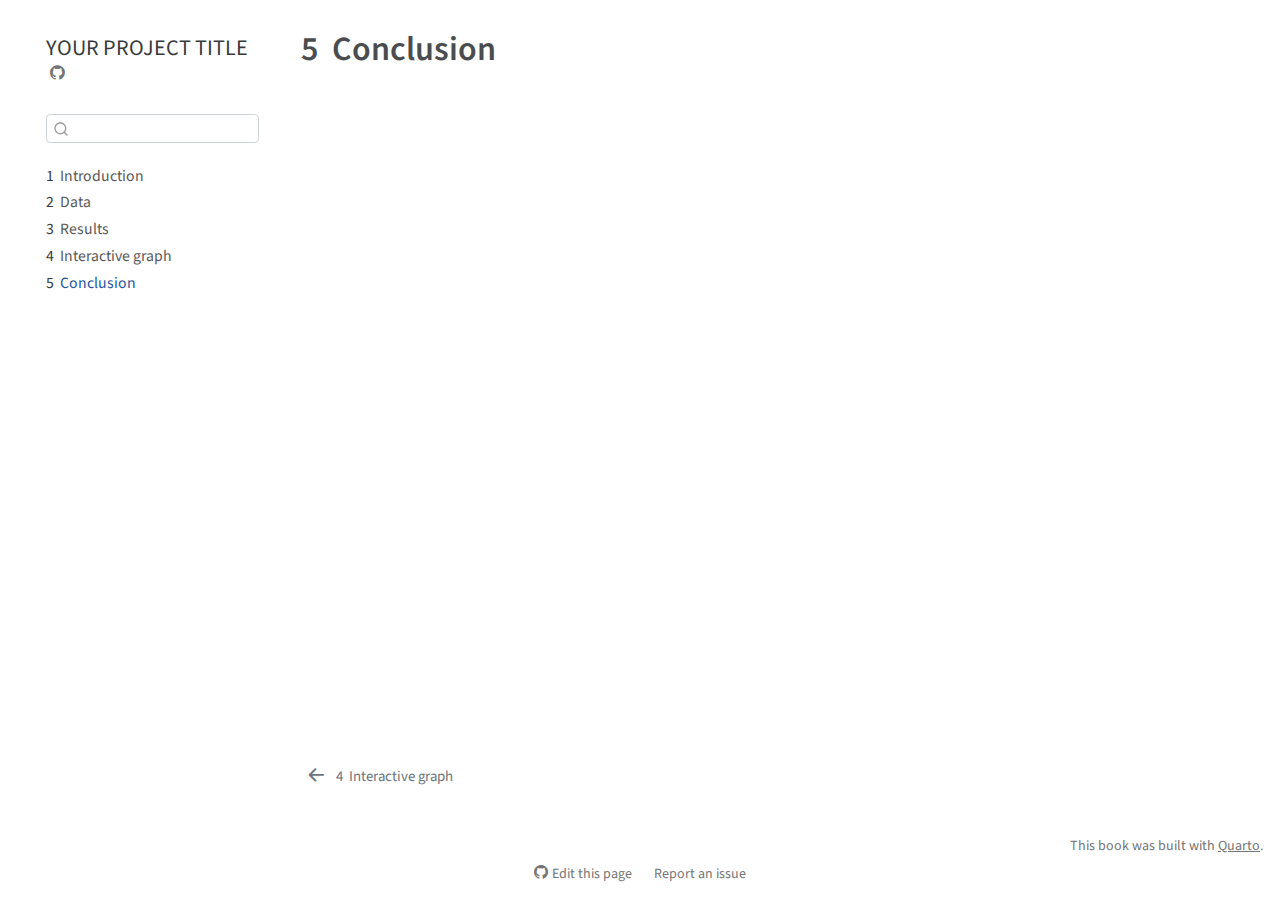
==== docs/conclusion.html @ 2265a0bd "Initial commit" ====
<!DOCTYPE html>
<html xmlns="http://www.w3.org/1999/xhtml" lang="en" xml:lang="en"><head>

<meta charset="utf-8">
<meta name="generator" content="quarto-1.3.433">

<meta name="viewport" content="width=device-width, initial-scale=1.0, user-scalable=yes">


<title>YOUR PROJECT TITLE - 5&nbsp; Conclusion</title>
<style>
code{white-space: pre-wrap;}
span.smallcaps{font-variant: small-caps;}
div.columns{display: flex; gap: min(4vw, 1.5em);}
div.column{flex: auto; overflow-x: auto;}
div.hanging-indent{margin-left: 1.5em; text-indent: -1.5em;}
ul.task-list{list-style: none;}
ul.task-list li input[type="checkbox"] {
  width: 0.8em;
  margin: 0 0.8em 0.2em -1em; /* quarto-specific, see https://github.com/quarto-dev/quarto-cli/issues/4556 */ 
  vertical-align: middle;
}
</style>


<script src="site_libs/quarto-nav/quarto-nav.js"></script>
<script src="site_libs/quarto-nav/headroom.min.js"></script>
<script src="site_libs/clipboard/clipboard.min.js"></script>
<script src="site_libs/quarto-search/autocomplete.umd.js"></script>
<script src="site_libs/quarto-search/fuse.min.js"></script>
<script src="site_libs/quarto-search/quarto-search.js"></script>
<meta name="quarto:offset" content="./">
<link href="./d3graph.html" rel="prev">
<script src="site_libs/quarto-html/quarto.js"></script>
<script src="site_libs/quarto-html/popper.min.js"></script>
<script src="site_libs/quarto-html/tippy.umd.min.js"></script>
<script src="site_libs/quarto-html/anchor.min.js"></script>
<link href="site_libs/quarto-html/tippy.css" rel="stylesheet">
<link href="site_libs/quarto-html/quarto-syntax-highlighting.css" rel="stylesheet" id="quarto-text-highlighting-styles">
<script src="site_libs/bootstrap/bootstrap.min.js"></script>
<link href="site_libs/bootstrap/bootstrap-icons.css" rel="stylesheet">
<link href="site_libs/bootstrap/bootstrap.min.css" rel="stylesheet" id="quarto-bootstrap" data-mode="light">
<script id="quarto-search-options" type="application/json">{
  "location": "sidebar",
  "copy-button": false,
  "collapse-after": 3,
  "panel-placement": "start",
  "type": "textbox",
  "limit": 20,
  "language": {
    "search-no-results-text": "No results",
    "search-matching-documents-text": "matching documents",
    "search-copy-link-title": "Copy link to search",
    "search-hide-matches-text": "Hide additional matches",
    "search-more-match-text": "more match in this document",
    "search-more-matches-text": "more matches in this document",
    "search-clear-button-title": "Clear",
    "search-detached-cancel-button-title": "Cancel",
    "search-submit-button-title": "Submit",
    "search-label": "Search"
  }
}</script>


</head>

<body class="nav-sidebar floating">

<div id="quarto-search-results"></div>
  <header id="quarto-header" class="headroom fixed-top">
  <nav class="quarto-secondary-nav">
    <div class="container-fluid d-flex">
      <button type="button" class="quarto-btn-toggle btn" data-bs-toggle="collapse" data-bs-target="#quarto-sidebar,#quarto-sidebar-glass" aria-controls="quarto-sidebar" aria-expanded="false" aria-label="Toggle sidebar navigation" onclick="if (window.quartoToggleHeadroom) { window.quartoToggleHeadroom(); }">
        <i class="bi bi-layout-text-sidebar-reverse"></i>
      </button>
      <nav class="quarto-page-breadcrumbs" aria-label="breadcrumb"><ol class="breadcrumb"><li class="breadcrumb-item"><a href="./conclusion.html"><span class="chapter-number">5</span>&nbsp; <span class="chapter-title">Conclusion</span></a></li></ol></nav>
      <a class="flex-grow-1" role="button" data-bs-toggle="collapse" data-bs-target="#quarto-sidebar,#quarto-sidebar-glass" aria-controls="quarto-sidebar" aria-expanded="false" aria-label="Toggle sidebar navigation" onclick="if (window.quartoToggleHeadroom) { window.quartoToggleHeadroom(); }">      
      </a>
      <button type="button" class="btn quarto-search-button" aria-label="" onclick="window.quartoOpenSearch();">
        <i class="bi bi-search"></i>
      </button>
    </div>
  </nav>
</header>
<!-- content -->
<div id="quarto-content" class="quarto-container page-columns page-rows-contents page-layout-article">
<!-- sidebar -->
  <nav id="quarto-sidebar" class="sidebar collapse collapse-horizontal sidebar-navigation floating overflow-auto">
    <div class="pt-lg-2 mt-2 text-left sidebar-header">
    <div class="sidebar-title mb-0 py-0">
      <a href="./">YOUR PROJECT TITLE</a> 
        <div class="sidebar-tools-main">
    <a href="https://github.com/YOUR_GITHUB_ACCOUNT/REPO_NAME" rel="" title="Source Code" class="quarto-navigation-tool px-1" aria-label="Source Code"><i class="bi bi-github"></i></a>
</div>
    </div>
      </div>
        <div class="mt-2 flex-shrink-0 align-items-center">
        <div class="sidebar-search">
        <div id="quarto-search" class="" title="Search"></div>
        </div>
        </div>
    <div class="sidebar-menu-container"> 
    <ul class="list-unstyled mt-1">
        <li class="sidebar-item">
  <div class="sidebar-item-container"> 
  <a href="./index.html" class="sidebar-item-text sidebar-link">
 <span class="menu-text"><span class="chapter-number">1</span>&nbsp; <span class="chapter-title">Introduction</span></span></a>
  </div>
</li>
        <li class="sidebar-item">
  <div class="sidebar-item-container"> 
  <a href="./data.html" class="sidebar-item-text sidebar-link">
 <span class="menu-text"><span class="chapter-number">2</span>&nbsp; <span class="chapter-title">Data</span></span></a>
  </div>
</li>
        <li class="sidebar-item">
  <div class="sidebar-item-container"> 
  <a href="./results.html" class="sidebar-item-text sidebar-link">
 <span class="menu-text"><span class="chapter-number">3</span>&nbsp; <span class="chapter-title">Results</span></span></a>
  </div>
</li>
        <li class="sidebar-item">
  <div class="sidebar-item-container"> 
  <a href="./d3graph.html" class="sidebar-item-text sidebar-link">
 <span class="menu-text"><span class="chapter-number">4</span>&nbsp; <span class="chapter-title">Interactive graph</span></span></a>
  </div>
</li>
        <li class="sidebar-item">
  <div class="sidebar-item-container"> 
  <a href="./conclusion.html" class="sidebar-item-text sidebar-link active">
 <span class="menu-text"><span class="chapter-number">5</span>&nbsp; <span class="chapter-title">Conclusion</span></span></a>
  </div>
</li>
    </ul>
    </div>
</nav>
<div id="quarto-sidebar-glass" data-bs-toggle="collapse" data-bs-target="#quarto-sidebar,#quarto-sidebar-glass"></div>
<!-- margin-sidebar -->
    <div id="quarto-margin-sidebar" class="sidebar margin-sidebar">
        
    </div>
<!-- main -->
<main class="content" id="quarto-document-content">

<header id="title-block-header" class="quarto-title-block default">
<div class="quarto-title">
<h1 class="title"><span class="chapter-number">5</span>&nbsp; <span class="chapter-title">Conclusion</span></h1>
</div>



<div class="quarto-title-meta">

    
  
    
  </div>
  

</header>




</main> <!-- /main -->
<script id="quarto-html-after-body" type="application/javascript">
window.document.addEventListener("DOMContentLoaded", function (event) {
  const toggleBodyColorMode = (bsSheetEl) => {
    const mode = bsSheetEl.getAttribute("data-mode");
    const bodyEl = window.document.querySelector("body");
    if (mode === "dark") {
      bodyEl.classList.add("quarto-dark");
      bodyEl.classList.remove("quarto-light");
    } else {
      bodyEl.classList.add("quarto-light");
      bodyEl.classList.remove("quarto-dark");
    }
  }
  const toggleBodyColorPrimary = () => {
    const bsSheetEl = window.document.querySelector("link#quarto-bootstrap");
    if (bsSheetEl) {
      toggleBodyColorMode(bsSheetEl);
    }
  }
  toggleBodyColorPrimary();  
  const icon = "";
  const anchorJS = new window.AnchorJS();
  anchorJS.options = {
    placement: 'right',
    icon: icon
  };
  anchorJS.add('.anchored');
  const isCodeAnnotation = (el) => {
    for (const clz of el.classList) {
      if (clz.startsWith('code-annotation-')) {                     
        return true;
      }
    }
    return false;
  }
  const clipboard = new window.ClipboardJS('.code-copy-button', {
    text: function(trigger) {
      const codeEl = trigger.previousElementSibling.cloneNode(true);
      for (const childEl of codeEl.children) {
        if (isCodeAnnotation(childEl)) {
          childEl.remove();
        }
      }
      return codeEl.innerText;
    }
  });
  clipboard.on('success', function(e) {
    // button target
    const button = e.trigger;
    // don't keep focus
    button.blur();
    // flash "checked"
    button.classList.add('code-copy-button-checked');
    var currentTitle = button.getAttribute("title");
    button.setAttribute("title", "Copied!");
    let tooltip;
    if (window.bootstrap) {
      button.setAttribute("data-bs-toggle", "tooltip");
      button.setAttribute("data-bs-placement", "left");
      button.setAttribute("data-bs-title", "Copied!");
      tooltip = new bootstrap.Tooltip(button, 
        { trigger: "manual", 
          customClass: "code-copy-button-tooltip",
          offset: [0, -8]});
      tooltip.show();    
    }
    setTimeout(function() {
      if (tooltip) {
        tooltip.hide();
        button.removeAttribute("data-bs-title");
        button.removeAttribute("data-bs-toggle");
        button.removeAttribute("data-bs-placement");
      }
      button.setAttribute("title", currentTitle);
      button.classList.remove('code-copy-button-checked');
    }, 1000);
    // clear code selection
    e.clearSelection();
  });
  function tippyHover(el, contentFn) {
    const config = {
      allowHTML: true,
      content: contentFn,
      maxWidth: 500,
      delay: 100,
      arrow: false,
      appendTo: function(el) {
          return el.parentElement;
      },
      interactive: true,
      interactiveBorder: 10,
      theme: 'quarto',
      placement: 'bottom-start'
    };
    window.tippy(el, config); 
  }
  const noterefs = window.document.querySelectorAll('a[role="doc-noteref"]');
  for (var i=0; i<noterefs.length; i++) {
    const ref = noterefs[i];
    tippyHover(ref, function() {
      // use id or data attribute instead here
      let href = ref.getAttribute('data-footnote-href') || ref.getAttribute('href');
      try { href = new URL(href).hash; } catch {}
      const id = href.replace(/^#\/?/, "");
      const note = window.document.getElementById(id);
      return note.innerHTML;
    });
  }
      let selectedAnnoteEl;
      const selectorForAnnotation = ( cell, annotation) => {
        let cellAttr = 'data-code-cell="' + cell + '"';
        let lineAttr = 'data-code-annotation="' +  annotation + '"';
        const selector = 'span[' + cellAttr + '][' + lineAttr + ']';
        return selector;
      }
      const selectCodeLines = (annoteEl) => {
        const doc = window.document;
        const targetCell = annoteEl.getAttribute("data-target-cell");
        const targetAnnotation = annoteEl.getAttribute("data-target-annotation");
        const annoteSpan = window.document.querySelector(selectorForAnnotation(targetCell, targetAnnotation));
        const lines = annoteSpan.getAttribute("data-code-lines").split(",");
        const lineIds = lines.map((line) => {
          return targetCell + "-" + line;
        })
        let top = null;
        let height = null;
        let parent = null;
        if (lineIds.length > 0) {
            //compute the position of the single el (top and bottom and make a div)
            const el = window.document.getElementById(lineIds[0]);
            top = el.offsetTop;
            height = el.offsetHeight;
            parent = el.parentElement.parentElement;
          if (lineIds.length > 1) {
            const lastEl = window.document.getElementById(lineIds[lineIds.length - 1]);
            const bottom = lastEl.offsetTop + lastEl.offsetHeight;
            height = bottom - top;
          }
          if (top !== null && height !== null && parent !== null) {
            // cook up a div (if necessary) and position it 
            let div = window.document.getElementById("code-annotation-line-highlight");
            if (div === null) {
              div = window.document.createElement("div");
              div.setAttribute("id", "code-annotation-line-highlight");
              div.style.position = 'absolute';
              parent.appendChild(div);
            }
            div.style.top = top - 2 + "px";
            div.style.height = height + 4 + "px";
            let gutterDiv = window.document.getElementById("code-annotation-line-highlight-gutter");
            if (gutterDiv === null) {
              gutterDiv = window.document.createElement("div");
              gutterDiv.setAttribute("id", "code-annotation-line-highlight-gutter");
              gutterDiv.style.position = 'absolute';
              const codeCell = window.document.getElementById(targetCell);
              const gutter = codeCell.querySelector('.code-annotation-gutter');
              gutter.appendChild(gutterDiv);
            }
            gutterDiv.style.top = top - 2 + "px";
            gutterDiv.style.height = height + 4 + "px";
          }
          selectedAnnoteEl = annoteEl;
        }
      };
      const unselectCodeLines = () => {
        const elementsIds = ["code-annotation-line-highlight", "code-annotation-line-highlight-gutter"];
        elementsIds.forEach((elId) => {
          const div = window.document.getElementById(elId);
          if (div) {
            div.remove();
          }
        });
        selectedAnnoteEl = undefined;
      };
      // Attach click handler to the DT
      const annoteDls = window.document.querySelectorAll('dt[data-target-cell]');
      for (const annoteDlNode of annoteDls) {
        annoteDlNode.addEventListener('click', (event) => {
          const clickedEl = event.target;
          if (clickedEl !== selectedAnnoteEl) {
            unselectCodeLines();
            const activeEl = window.document.querySelector('dt[data-target-cell].code-annotation-active');
            if (activeEl) {
              activeEl.classList.remove('code-annotation-active');
            }
            selectCodeLines(clickedEl);
            clickedEl.classList.add('code-annotation-active');
          } else {
            // Unselect the line
            unselectCodeLines();
            clickedEl.classList.remove('code-annotation-active');
          }
        });
      }
  const findCites = (el) => {
    const parentEl = el.parentElement;
    if (parentEl) {
      const cites = parentEl.dataset.cites;
      if (cites) {
        return {
          el,
          cites: cites.split(' ')
        };
      } else {
        return findCites(el.parentElement)
      }
    } else {
      return undefined;
    }
  };
  var bibliorefs = window.document.querySelectorAll('a[role="doc-biblioref"]');
  for (var i=0; i<bibliorefs.length; i++) {
    const ref = bibliorefs[i];
    const citeInfo = findCites(ref);
    if (citeInfo) {
      tippyHover(citeInfo.el, function() {
        var popup = window.document.createElement('div');
        citeInfo.cites.forEach(function(cite) {
          var citeDiv = window.document.createElement('div');
          citeDiv.classList.add('hanging-indent');
          citeDiv.classList.add('csl-entry');
          var biblioDiv = window.document.getElementById('ref-' + cite);
          if (biblioDiv) {
            citeDiv.innerHTML = biblioDiv.innerHTML;
          }
          popup.appendChild(citeDiv);
        });
        return popup.innerHTML;
      });
    }
  }
});
</script>
<nav class="page-navigation">
  <div class="nav-page nav-page-previous">
      <a href="./d3graph.html" class="pagination-link">
        <i class="bi bi-arrow-left-short"></i> <span class="nav-page-text"><span class="chapter-number">4</span>&nbsp; <span class="chapter-title">Interactive graph</span></span>
      </a>          
  </div>
  <div class="nav-page nav-page-next">
  </div>
</nav>
</div> <!-- /content -->
<footer class="footer">
  <div class="nav-footer">
    <div class="nav-footer-left">
      &nbsp;
    </div>   
    <div class="nav-footer-center">
      &nbsp;
    <div class="toc-actions"><div><i class="bi bi-github"></i></div><div class="action-links"><p><a href="https://github.com/YOUR_GITHUB_ACCOUNT/REPO_NAME/edit/main/conclusion.qmd" class="toc-action">Edit this page</a></p><p><a href="https://github.com/YOUR_GITHUB_ACCOUNT/REPO_NAME/issues/new" class="toc-action">Report an issue</a></p></div></div></div>
    <div class="nav-footer-right">This book was built with <a href="https://quarto.org/">Quarto</a>.</div>
  </div>
</footer>



</body></html>
---- docs/site_libs/quarto-html/tippy.css ----
.tippy-box[data-animation=fade][data-state=hidden]{opacity:0}[data-tippy-root]{max-width:calc(100vw - 10px)}.tippy-box{position:relative;background-color:#333;color:#fff;border-radius:4px;font-size:14px;line-height:1.4;white-space:normal;outline:0;transition-property:transform,visibility,opacity}.tippy-box[data-placement^=top]>.tippy-arrow{bottom:0}.tippy-box[data-placement^=top]>.tippy-arrow:before{bottom:-7px;left:0;border-width:8px 8px 0;border-top-color:initial;transform-origin:center top}.tippy-box[data-placement^=bottom]>.tippy-arrow{top:0}.tippy-box[data-placement^=bottom]>.tippy-arrow:before{top:-7px;left:0;border-width:0 8px 8px;border-bottom-color:initial;transform-origin:center bottom}.tippy-box[data-placement^=left]>.tippy-arrow{right:0}.tippy-box[data-placement^=left]>.tippy-arrow:before{border-width:8px 0 8px 8px;border-left-color:initial;right:-7px;transform-origin:center left}.tippy-box[data-placement^=right]>.tippy-arrow{left:0}.tippy-box[data-placement^=right]>.tippy-arrow:before{left:-7px;border-width:8px 8px 8px 0;border-right-color:initial;transform-origin:center right}.tippy-box[data-inertia][data-state=visible]{transition-timing-function:cubic-bezier(.54,1.5,.38,1.11)}.tippy-arrow{width:16px;height:16px;color:#333}.tippy-arrow:before{content:"";position:absolute;border-color:transparent;border-style:solid}.tippy-content{position:relative;padding:5px 9px;z-index:1}
---- docs/site_libs/quarto-html/quarto-syntax-highlighting.css ----
/* quarto syntax highlight colors */
:root {
  --quarto-hl-ot-color: #003B4F;
  --quarto-hl-at-color: #657422;
  --quarto-hl-ss-color: #20794D;
  --quarto-hl-an-color: #5E5E5E;
  --quarto-hl-fu-color: #4758AB;
  --quarto-hl-st-color: #20794D;
  --quarto-hl-cf-color: #003B4F;
  --quarto-hl-op-color: #5E5E5E;
  --quarto-hl-er-color: #AD0000;
  --quarto-hl-bn-color: #AD0000;
  --quarto-hl-al-color: #AD0000;
  --quarto-hl-va-color: #111111;
  --quarto-hl-bu-color: inherit;
  --quarto-hl-ex-color: inherit;
  --quarto-hl-pp-color: #AD0000;
  --quarto-hl-in-color: #5E5E5E;
  --quarto-hl-vs-color: #20794D;
  --quarto-hl-wa-color: #5E5E5E;
  --quarto-hl-do-color: #5E5E5E;
  --quarto-hl-im-color: #00769E;
  --quarto-hl-ch-color: #20794D;
  --quarto-hl-dt-color: #AD0000;
  --quarto-hl-fl-color: #AD0000;
  --quarto-hl-co-color: #5E5E5E;
  --quarto-hl-cv-color: #5E5E5E;
  --quarto-hl-cn-color: #8f5902;
  --quarto-hl-sc-color: #5E5E5E;
  --quarto-hl-dv-color: #AD0000;
  --quarto-hl-kw-color: #003B4F;
}

/* other quarto variables */
:root {
  --quarto-font-monospace: SFMono-Regular, Menlo, Monaco, Consolas, "Liberation Mono", "Courier New", monospace;
}

pre > code.sourceCode > span {
  color: #003B4F;
}

code span {
  color: #003B4F;
}

code.sourceCode > span {
  color: #003B4F;
}

div.sourceCode,
div.sourceCode pre.sourceCode {
  color: #003B4F;
}

code span.ot {
  color: #003B4F;
  font-style: inherit;
}

code span.at {
  color: #657422;
  font-style: inherit;
}

code span.ss {
  color: #20794D;
  font-style: inherit;
}

code span.an {
  color: #5E5E5E;
  font-style: inherit;
}

code span.fu {
  color: #4758AB;
  font-style: inherit;
}

code span.st {
  color: #20794D;
  font-style: inherit;
}

code span.cf {
  color: #003B4F;
  font-style: inherit;
}

code span.op {
  color: #5E5E5E;
  font-style: inherit;
}

code span.er {
  color: #AD0000;
  font-style: inherit;
}

code span.bn {
  color: #AD0000;
  font-style: inherit;
}

code span.al {
  color: #AD0000;
  font-style: inherit;
}

code span.va {
  color: #111111;
  font-style: inherit;
}

code span.bu {
  font-style: inherit;
}

code span.ex {
  font-style: inherit;
}

code span.pp {
  color: #AD0000;
  font-style: inherit;
}

code span.in {
  color: #5E5E5E;
  font-style: inherit;
}

code span.vs {
  color: #20794D;
  font-style: inherit;
}

code span.wa {
  color: #5E5E5E;
  font-style: italic;
}

code span.do {
  color: #5E5E5E;
  font-style: italic;
}

code span.im {
  color: #00769E;
  font-style: inherit;
}

code span.ch {
  color: #20794D;
  font-style: inherit;
}

code span.dt {
  color: #AD0000;
  font-style: inherit;
}

code span.fl {
  color: #AD0000;
  font-style: inherit;
}

code span.co {
  color: #5E5E5E;
  font-style: inherit;
}

code span.cv {
  color: #5E5E5E;
  font-style: italic;
}

code span.cn {
  color: #8f5902;
  font-style: inherit;
}

code span.sc {
  color: #5E5E5E;
  font-style: inherit;
}

code span.dv {
  color: #AD0000;
  font-style: inherit;
}

code span.kw {
  color: #003B4F;
  font-style: inherit;
}

.prevent-inlining {
  content: "</";
}

/*# sourceMappingURL=debc5d5d77c3f9108843748ff7464032.css.map */
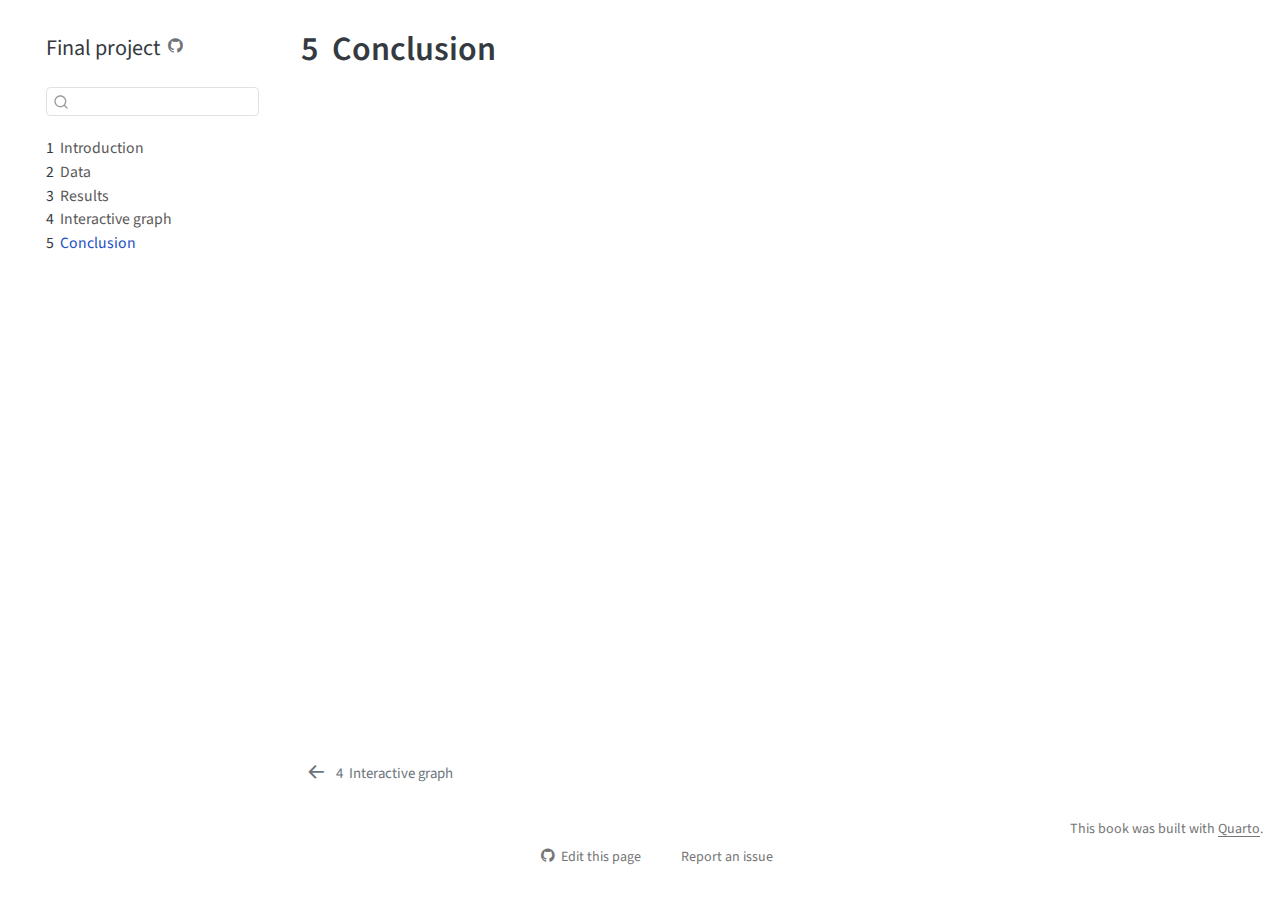
==== commit f69ee01a: "renderbook push" ====
--- a/docs/conclusion.html
+++ b/docs/conclusion.html
@@ -2,12 +2,12 @@
 <html xmlns="http://www.w3.org/1999/xhtml" lang="en" xml:lang="en"><head>
 
 <meta charset="utf-8">
-<meta name="generator" content="quarto-1.3.433">
+<meta name="generator" content="quarto-1.4.549">
 
 <meta name="viewport" content="width=device-width, initial-scale=1.0, user-scalable=yes">
 
 
-<title>YOUR PROJECT TITLE - 5&nbsp; Conclusion</title>
+<title>Final project - 5&nbsp; Conclusion</title>
 <style>
 code{white-space: pre-wrap;}
 span.smallcaps{font-variant: small-caps;}
@@ -46,7 +46,13 @@
   "collapse-after": 3,
   "panel-placement": "start",
   "type": "textbox",
-  "limit": 20,
+  "limit": 50,
+  "keyboard-shortcut": [
+    "f",
+    "/",
+    "s"
+  ],
+  "show-item-context": false,
   "language": {
     "search-no-results-text": "No results",
     "search-matching-documents-text": "matching documents",
@@ -55,6 +61,7 @@
     "search-more-match-text": "more match in this document",
     "search-more-matches-text": "more matches in this document",
     "search-clear-button-title": "Clear",
+    "search-text-placeholder": "",
     "search-detached-cancel-button-title": "Cancel",
     "search-submit-button-title": "Submit",
     "search-label": "Search"
@@ -70,12 +77,12 @@
   <header id="quarto-header" class="headroom fixed-top">
   <nav class="quarto-secondary-nav">
     <div class="container-fluid d-flex">
-      <button type="button" class="quarto-btn-toggle btn" data-bs-toggle="collapse" data-bs-target="#quarto-sidebar,#quarto-sidebar-glass" aria-controls="quarto-sidebar" aria-expanded="false" aria-label="Toggle sidebar navigation" onclick="if (window.quartoToggleHeadroom) { window.quartoToggleHeadroom(); }">
+      <button type="button" class="quarto-btn-toggle btn" data-bs-toggle="collapse" data-bs-target=".quarto-sidebar-collapse-item" aria-controls="quarto-sidebar" aria-expanded="false" aria-label="Toggle sidebar navigation" onclick="if (window.quartoToggleHeadroom) { window.quartoToggleHeadroom(); }">
         <i class="bi bi-layout-text-sidebar-reverse"></i>
       </button>
-      <nav class="quarto-page-breadcrumbs" aria-label="breadcrumb"><ol class="breadcrumb"><li class="breadcrumb-item"><a href="./conclusion.html"><span class="chapter-number">5</span>&nbsp; <span class="chapter-title">Conclusion</span></a></li></ol></nav>
-      <a class="flex-grow-1" role="button" data-bs-toggle="collapse" data-bs-target="#quarto-sidebar,#quarto-sidebar-glass" aria-controls="quarto-sidebar" aria-expanded="false" aria-label="Toggle sidebar navigation" onclick="if (window.quartoToggleHeadroom) { window.quartoToggleHeadroom(); }">      
-      </a>
+        <nav class="quarto-page-breadcrumbs" aria-label="breadcrumb"><ol class="breadcrumb"><li class="breadcrumb-item"><a href="./conclusion.html"><span class="chapter-number">5</span>&nbsp; <span class="chapter-title">Conclusion</span></a></li></ol></nav>
+        <a class="flex-grow-1" role="button" data-bs-toggle="collapse" data-bs-target=".quarto-sidebar-collapse-item" aria-controls="quarto-sidebar" aria-expanded="false" aria-label="Toggle sidebar navigation" onclick="if (window.quartoToggleHeadroom) { window.quartoToggleHeadroom(); }">      
+        </a>
       <button type="button" class="btn quarto-search-button" aria-label="" onclick="window.quartoOpenSearch();">
         <i class="bi bi-search"></i>
       </button>
@@ -85,12 +92,12 @@
 <!-- content -->
 <div id="quarto-content" class="quarto-container page-columns page-rows-contents page-layout-article">
 <!-- sidebar -->
-  <nav id="quarto-sidebar" class="sidebar collapse collapse-horizontal sidebar-navigation floating overflow-auto">
+  <nav id="quarto-sidebar" class="sidebar collapse collapse-horizontal quarto-sidebar-collapse-item sidebar-navigation floating overflow-auto">
     <div class="pt-lg-2 mt-2 text-left sidebar-header">
     <div class="sidebar-title mb-0 py-0">
-      <a href="./">YOUR PROJECT TITLE</a> 
+      <a href="./">Final project</a> 
         <div class="sidebar-tools-main">
-    <a href="https://github.com/YOUR_GITHUB_ACCOUNT/REPO_NAME" rel="" title="Source Code" class="quarto-navigation-tool px-1" aria-label="Source Code"><i class="bi bi-github"></i></a>
+    <a href="https://github.com/LillyLog/imlv-l" title="Source Code" class="quarto-navigation-tool px-1" aria-label="Source Code"><i class="bi bi-github"></i></a>
 </div>
     </div>
       </div>
@@ -134,7 +141,7 @@
     </ul>
     </div>
 </nav>
-<div id="quarto-sidebar-glass" data-bs-toggle="collapse" data-bs-target="#quarto-sidebar,#quarto-sidebar-glass"></div>
+<div id="quarto-sidebar-glass" class="quarto-sidebar-collapse-item" data-bs-toggle="collapse" data-bs-target=".quarto-sidebar-collapse-item"></div>
 <!-- margin-sidebar -->
     <div id="quarto-margin-sidebar" class="sidebar margin-sidebar">
         
@@ -157,7 +164,9 @@
   </div>
   
 
+
 </header>
+
 
 
 
@@ -242,10 +251,9 @@
     // clear code selection
     e.clearSelection();
   });
-  function tippyHover(el, contentFn) {
+  function tippyHover(el, contentFn, onTriggerFn, onUntriggerFn) {
     const config = {
       allowHTML: true,
-      content: contentFn,
       maxWidth: 500,
       delay: 100,
       arrow: false,
@@ -255,8 +263,17 @@
       interactive: true,
       interactiveBorder: 10,
       theme: 'quarto',
-      placement: 'bottom-start'
+      placement: 'bottom-start',
     };
+    if (contentFn) {
+      config.content = contentFn;
+    }
+    if (onTriggerFn) {
+      config.onTrigger = onTriggerFn;
+    }
+    if (onUntriggerFn) {
+      config.onUntrigger = onUntriggerFn;
+    }
     window.tippy(el, config); 
   }
   const noterefs = window.document.querySelectorAll('a[role="doc-noteref"]');
@@ -269,6 +286,125 @@
       const id = href.replace(/^#\/?/, "");
       const note = window.document.getElementById(id);
       return note.innerHTML;
+    });
+  }
+  const xrefs = window.document.querySelectorAll('a.quarto-xref');
+  const processXRef = (id, note) => {
+    // Strip column container classes
+    const stripColumnClz = (el) => {
+      el.classList.remove("page-full", "page-columns");
+      if (el.children) {
+        for (const child of el.children) {
+          stripColumnClz(child);
+        }
+      }
+    }
+    stripColumnClz(note)
+    if (id === null || id.startsWith('sec-')) {
+      // Special case sections, only their first couple elements
+      const container = document.createElement("div");
+      if (note.children && note.children.length > 2) {
+        container.appendChild(note.children[0].cloneNode(true));
+        for (let i = 1; i < note.children.length; i++) {
+          const child = note.children[i];
+          if (child.tagName === "P" && child.innerText === "") {
+            continue;
+          } else {
+            container.appendChild(child.cloneNode(true));
+            break;
+          }
+        }
+        if (window.Quarto?.typesetMath) {
+          window.Quarto.typesetMath(container);
+        }
+        return container.innerHTML
+      } else {
+        if (window.Quarto?.typesetMath) {
+          window.Quarto.typesetMath(note);
+        }
+        return note.innerHTML;
+      }
+    } else {
+      // Remove any anchor links if they are present
+      const anchorLink = note.querySelector('a.anchorjs-link');
+      if (anchorLink) {
+        anchorLink.remove();
+      }
+      if (window.Quarto?.typesetMath) {
+        window.Quarto.typesetMath(note);
+      }
+      // TODO in 1.5, we should make sure this works without a callout special case
+      if (note.classList.contains("callout")) {
+        return note.outerHTML;
+      } else {
+        return note.innerHTML;
+      }
+    }
+  }
+  for (var i=0; i<xrefs.length; i++) {
+    const xref = xrefs[i];
+    tippyHover(xref, undefined, function(instance) {
+      instance.disable();
+      let url = xref.getAttribute('href');
+      let hash = undefined; 
+      if (url.startsWith('#')) {
+        hash = url;
+      } else {
+        try { hash = new URL(url).hash; } catch {}
+      }
+      if (hash) {
+        const id = hash.replace(/^#\/?/, "");
+        const note = window.document.getElementById(id);
+        if (note !== null) {
+          try {
+            const html = processXRef(id, note.cloneNode(true));
+            instance.setContent(html);
+          } finally {
+            instance.enable();
+            instance.show();
+          }
+        } else {
+          // See if we can fetch this
+          fetch(url.split('#')[0])
+          .then(res => res.text())
+          .then(html => {
+            const parser = new DOMParser();
+            const htmlDoc = parser.parseFromString(html, "text/html");
+            const note = htmlDoc.getElementById(id);
+            if (note !== null) {
+              const html = processXRef(id, note);
+              instance.setContent(html);
+            } 
+          }).finally(() => {
+            instance.enable();
+            instance.show();
+          });
+        }
+      } else {
+        // See if we can fetch a full url (with no hash to target)
+        // This is a special case and we should probably do some content thinning / targeting
+        fetch(url)
+        .then(res => res.text())
+        .then(html => {
+          const parser = new DOMParser();
+          const htmlDoc = parser.parseFromString(html, "text/html");
+          const note = htmlDoc.querySelector('main.content');
+          if (note !== null) {
+            // This should only happen for chapter cross references
+            // (since there is no id in the URL)
+            // remove the first header
+            if (note.children.length > 0 && note.children[0].tagName === "HEADER") {
+              note.children[0].remove();
+            }
+            const html = processXRef(null, note);
+            instance.setContent(html);
+          } 
+        }).finally(() => {
+          instance.enable();
+          instance.show();
+        });
+      }
+    }, function(instance) {
     });
   }
       let selectedAnnoteEl;
@@ -312,6 +448,7 @@
             }
             div.style.top = top - 2 + "px";
             div.style.height = height + 4 + "px";
+            div.style.left = 0;
             let gutterDiv = window.document.getElementById("code-annotation-line-highlight-gutter");
             if (gutterDiv === null) {
               gutterDiv = window.document.createElement("div");
@@ -337,6 +474,32 @@
         });
         selectedAnnoteEl = undefined;
       };
+        // Handle positioning of the toggle
+    window.addEventListener(
+      "resize",
+      throttle(() => {
+        elRect = undefined;
+        if (selectedAnnoteEl) {
+          selectCodeLines(selectedAnnoteEl);
+        }
+      }, 10)
+    );
+    function throttle(fn, ms) {
+    let throttle = false;
+    let timer;
+      return (...args) => {
+        if(!throttle) { // first call gets through
+            fn.apply(this, args);
+            throttle = true;
+        } else { // all the others get throttled
+            if(timer) clearTimeout(timer); // cancel #2
+            timer = setTimeout(() => {
+              fn.apply(this, args);
+              timer = throttle = false;
+            }, ms);
+        }
+      };
+    }
       // Attach click handler to the DT
       const annoteDls = window.document.querySelectorAll('dt[data-target-cell]');
       for (const annoteDlNode of annoteDls) {
@@ -398,7 +561,7 @@
 </script>
 <nav class="page-navigation">
   <div class="nav-page nav-page-previous">
-      <a href="./d3graph.html" class="pagination-link">
+      <a href="./d3graph.html" class="pagination-link  aria-label=" &lt;span="" graph&lt;="" span&gt;"="">
         <i class="bi bi-arrow-left-short"></i> <span class="nav-page-text"><span class="chapter-number">4</span>&nbsp; <span class="chapter-title">Interactive graph</span></span>
       </a>          
   </div>
@@ -413,11 +576,14 @@
     </div>   
     <div class="nav-footer-center">
       &nbsp;
-    <div class="toc-actions"><div><i class="bi bi-github"></i></div><div class="action-links"><p><a href="https://github.com/YOUR_GITHUB_ACCOUNT/REPO_NAME/edit/main/conclusion.qmd" class="toc-action">Edit this page</a></p><p><a href="https://github.com/YOUR_GITHUB_ACCOUNT/REPO_NAME/issues/new" class="toc-action">Report an issue</a></p></div></div></div>
-    <div class="nav-footer-right">This book was built with <a href="https://quarto.org/">Quarto</a>.</div>
+    <div class="toc-actions"><ul><li><a href="https://github.com/LillyLog/imlv-l/edit/main/conclusion.qmd" class="toc-action"><i class="bi bi-github"></i>Edit this page</a></li><li><a href="https://github.com/LillyLog/imlv-l/issues/new" class="toc-action"><i class="bi empty"></i>Report an issue</a></li></ul></div></div>
+    <div class="nav-footer-right">
+<p>This book was built with <a href="https://quarto.org/">Quarto</a>.</p>
+</div>
   </div>
 </footer>
 
 
 
+
 </body></html>